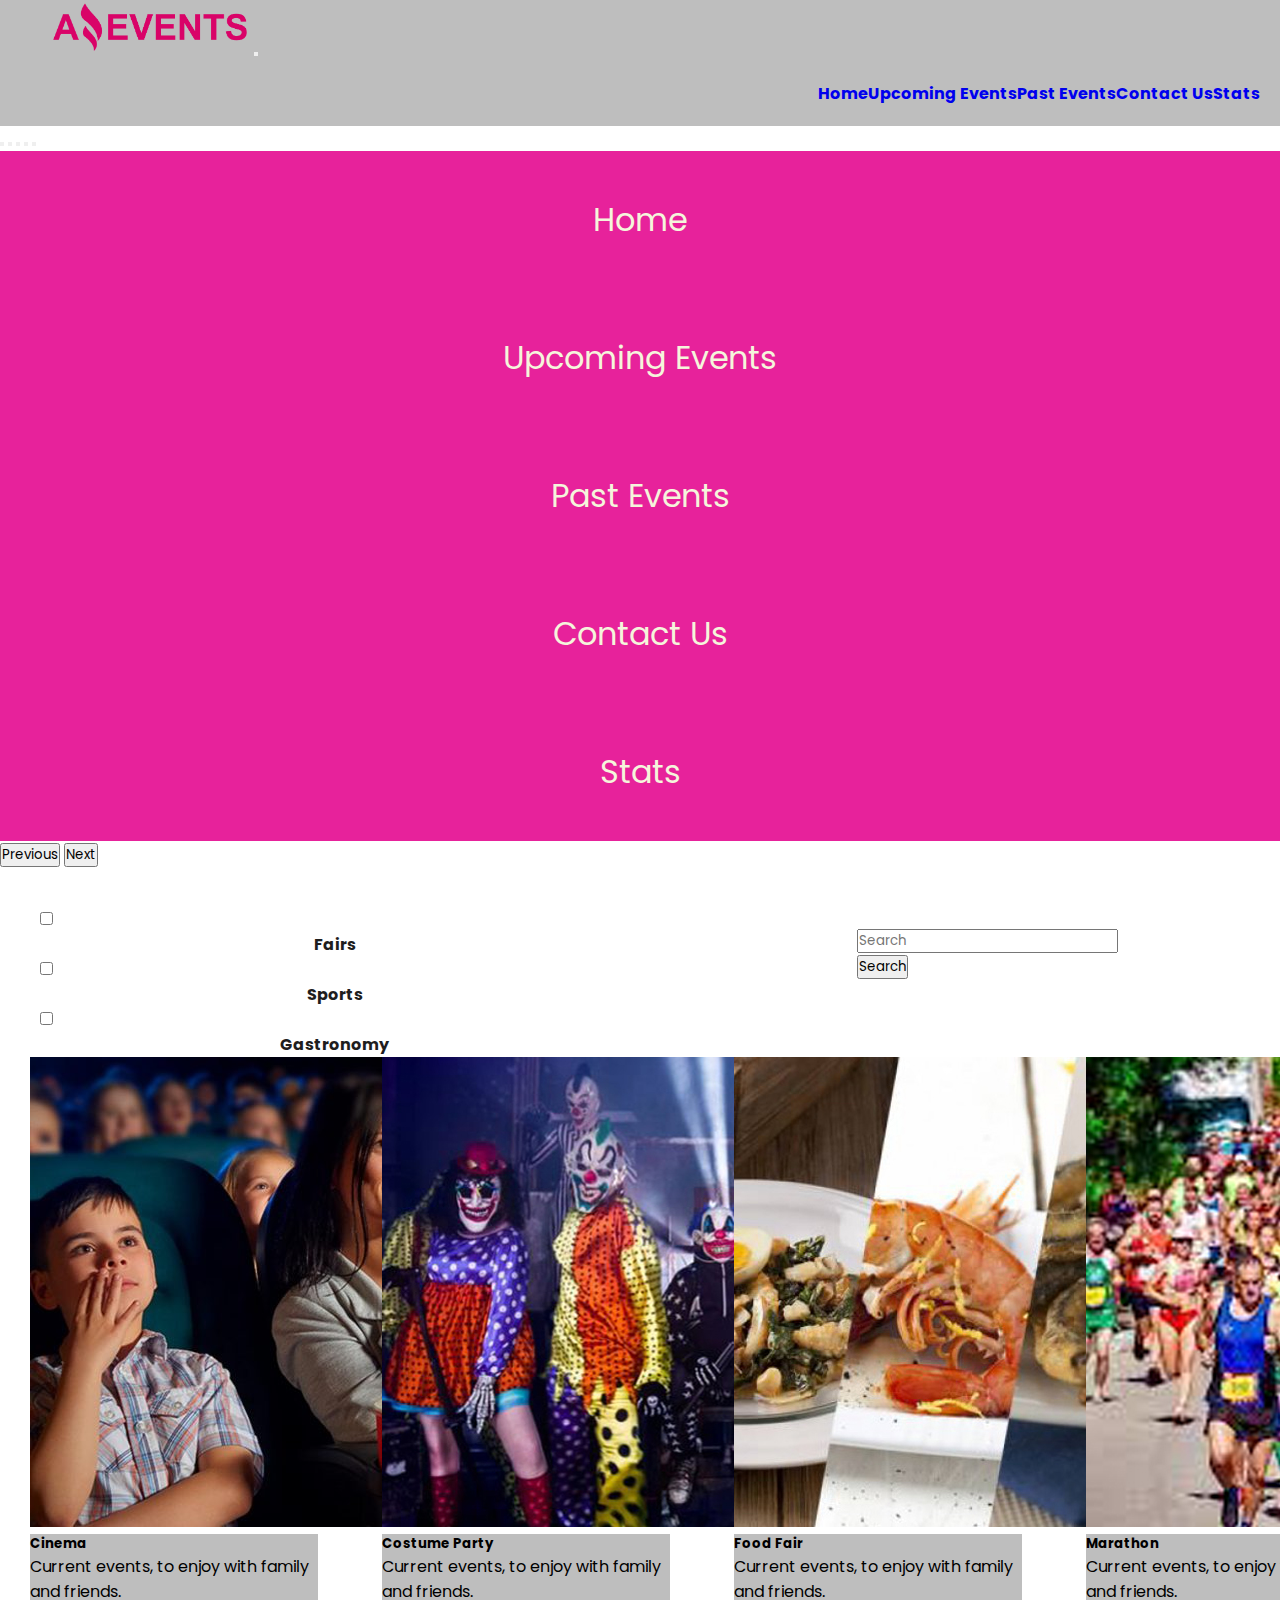
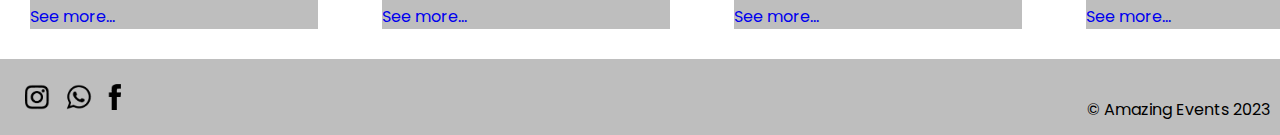
==== index.html @ d2848388 "Amazing events mockup" ====
<!DOCTYPE html>
<html lang="en">

<head>
    <meta charset="UTF-8">
    <meta http-equiv="X-UA-Compatible" content="IE=edge">
    <meta name="viewport" content="width=device-width, initial-scale=1.0">
    <link rel="shortcut icon" href="/assets/aeico.ico" type="image/x-icon">
    <link href="https://cdn.jsdelivr.net/npm/bootstrap@5.3.0-alpha1/dist/css/bootstrap.min.css" rel="stylesheet"
        integrity="sha384-GLhlTQ8iRABdZLl6O3oVMWSktQOp6b7In1Zl3/Jr59b6EGGoI1aFkw7cmDA6j6gD" crossorigin="anonymous">
    <link rel="stylesheet" href="/assets/style.css">
    <title>Home - Amazing Events</title>
</head>

<body>
    <header>
        <nav class="navbar navbar-expand-lg ">
            <div class="container-fluid">
                <a class="navbar-brand" href="index.html"><img src="/assets/logoAmazingEvents.png" alt=""
                        class="logo"></a>
                <button class="navbar-toggler" type="button" data-bs-toggle="collapse"
                    data-bs-target="#navbarNavAltMarkup" aria-controls="navbarNavAltMarkup" aria-expanded="false"
                    aria-label="Toggle navigation">
                    <span class="navbar-toggler-icon"></span>
                </button>
                <div class="collapse navbar-collapse " id="navbarNavAltMarkup">
                    <div class="navbar-nav">
                        <a class="nav-link" href="#">Home</a>
                        <a class="nav-link" href="/upcoming-events.html">Upcoming Events</a>
                        <a class="nav-link" href="/past-events.html">Past Events</a>
                        <a class="nav-link" href="/contact.html">Contact Us</a>
                        <a class="nav-link" href="/stats.html">Stats</a>
                    </div>
                </div>
            </div>
        </nav>
        <div id="carouselExampleCaptions" class="carousel slide" data-bs-ride="carousel">
            <div class="carousel-indicators">
                <button type="button" data-bs-target="#carouselExampleCaptions" data-bs-slide-to="0" class="active"
                    aria-current="true" aria-label="Slide 1"></button>
                <button type="button" data-bs-target="#carouselExampleCaptions" data-bs-slide-to="1"
                    aria-label="Slide 2"></button>
                <button type="button" data-bs-target="#carouselExampleCaptions" data-bs-slide-to="2"
                    aria-label="Slide 3"></button>
                <button type="button" data-bs-target="#carouselExampleCaptions" data-bs-slide-to="3"
                    aria-label="Slide 4"></button>
                <button type="button" data-bs-target="#carouselExampleCaptions" data-bs-slide-to="4"
                    aria-label="Slide 0"></button>
            </div>
            <div class="carousel-inner">
                <div class="carousel-item active">
                    <div class="nav-btn">
                        <a href="/index.html" class="button-home">
                            Home
                        </a>
                    </div>
                    <div class="carousel-caption d-none d-md-block">
                    </div>
                </div>
                <div class="carousel-item">
                    <div class="nav-btn">
                        <a href="/upcoming-events.html" class="button-home">
                            Upcoming Events
                        </a>
                    </div>
                    <div class="carousel-caption d-none d-md-block">
                    </div>
                </div>
                <div class="carousel-item">
                    <div class="nav-btn">
                        <a href="past-events.html" class="button-home">
                            Past Events
                        </a>
                    </div>
                    <div class="carousel-caption d-none d-md-block">
                    </div>
                </div>
                <div class="carousel-item">
                    <div class="nav-btn">
                        <a href="/contact.html" class="button-home">
                            Contact Us
                        </a>
                    </div>
                    <div class="carousel-caption d-none d-md-block">
                    </div>
                </div>
                <div class="carousel-item">
                    <div class="nav-btn">
                        <a href="/stats.html" class="button-home">
                            Stats
                        </a>
                    </div>
                    <div class="carousel-caption d-none d-md-block">
                    </div>
                </div>
            </div>
            <button class="carousel-control-prev" type="button" data-bs-target="#carouselExampleCaptions"
                data-bs-slide="prev">
                <span class="carousel-control-prev-icon" aria-hidden="true"></span>
                <span class="visually-hidden">Previous</span>
            </button>
            <button class="carousel-control-next" type="button" data-bs-target="#carouselExampleCaptions"
                data-bs-slide="next">
                <span class="carousel-control-next-icon" aria-hidden="true"></span>
                <span class="visually-hidden">Next</span>
            </button>
        </div>
    </header>
    <main>
        <div class="check-main">
            <div class="btn-group" role="group" aria-label="Basic checkbox toggle button group">
                <input type="checkbox" class="btn-check" id="btncheck1">
                <label class="btn btn-secondary" for="btncheck1">Fairs</label>
                <input type="checkbox" class="btn-check" id="btncheck2">
                <label class="btn btn-secondary" for="btncheck2">Sports</label>
                <input type="checkbox" class="btn-check" id="btncheck3">
                <label class="btn btn-secondary" for="btncheck3">Gastronomy</label>
                <input type="checkbox" class="btn-check" id="btncheck4">
                <label class="btn btn-secondary" for="btncheck4">Friends and family</label>
            </div>
            <div class="input-group mb-3 ">
                <input type="text" class="form-control" placeholder="Search">
                <div class="input-group-append">
                    <button class="btn btn-secondary" type="button">Search</button>
                </div>
            </div>
        </div>
    </main>
    <section class="cards ">
        <div class="card" style="width: 18rem;">
            <img class="card-img-top" src="/assets/Cinema.jpg" alt="Card image cap">
            <div class="card-body">
                <h5 class="card-title">Cinema</h5>
                <p class="card-text">Current events, to enjoy with family and friends.</p>
                <a href="/details.html" class="btn btn-secondary">See more...</a>
            </div>
        </div>
        <div class="card" style="width: 18rem;">
            <img class="card-img-top" src="/assets/Costume.jpg" alt="Card image cap">
            <div class="card-body">
                <h5 class="card-title">Costume Party</h5>
                <p class="card-text">Current events, to enjoy with family and friends.</p>
                <a href="/details.html" class="btn btn-secondary">See more...</a>
            </div>
        </div>
        <div class="card" style="width: 18rem;">
            <img class="card-img-top" src="/assets/food.jpg" alt="Card image cap">
            <div class="card-body">
                <h5 class="card-title">Food Fair</h5>
                <p class="card-text">Current events, to enjoy with family and friends.</p>
                <a href="/details.html" class="btn btn-secondary">See more...</a>
            </div>
        </div>
        <div class="card" style="width: 18rem;">
            <img class="card-img-top" src="/assets/maraton.jpg" alt="Card image cap">
            <div class="card-body">
                <h5 class="card-title">Marathon</h5>
                <p class="card-text">Current events, to enjoy with family and friends.</p>
                <a href="/details.html" class="btn btn-secondary">See more...</a>
            </div>
        </div>
    </section>
    <footer class="footer-amazing">
        <img src="/assets/social-media.png" alt="">
        <p>© Amazing Events 2023</p>
    </footer>
    <script src="https://cdn.jsdelivr.net/npm/bootstrap@5.3.0-alpha1/dist/js/bootstrap.bundle.min.js"
        integrity="sha384-w76AqPfDkMBDXo30jS1Sgez6pr3x5MlQ1ZAGC+nuZB+EYdgRZgiwxhTBTkF7CXvN"
        crossorigin="anonymous"></script>
</body>

</html>
---- assets/style.css ----
@import url('https://fonts.googleapis.com/css2?family=Poppins:wght@300&display=swap');

* {
    box-sizing: border-box;
    margin: 0px;
    padding: 0px;
    font-family: 'Poppins', sans-serif;
}


.navbar {
    background-color: rgb(190, 190, 190);

}

.navbar-nav {
    display: flex;
    justify-content: center;
    font-weight: bolder;
    text-align: center;
    padding: 20px;

}

.logo {
    width: 200px;
    padding: 3px 3px;
    margin-left: 50px;
}

.collapse {
    display: flex;
    justify-content: end;
    align-self: flex-end;
}

.nav-btn {
    display: flex;
    justify-content: center;
    background-color: rgb(231, 34, 155);
    padding: 45px;
}

.nav-btn>a {
    text-decoration: none;
}

.button-home {
    font-size: xx-large;
    color: beige;
    cursor: pointer;
    transition: all 0.3s;
}

.button-home:hover {
    transform: scale(1.2);
    color: rgb(173, 166, 158);
}

a {
    text-decoration: none;
}

.btn-group {
    margin: 40px;
    width: 650px;
    height: 5rem;
}

.btn-group>label {
    font-size: medium;
    font-weight: bolder;
    color: rgb(31, 30, 30);
    display: flex;
    justify-content: center;
    align-items: center;
}

.input-group {
    width: 400px;
    height: 30px;
    margin: 60px
}

.check-main {
    display: flex;
    gap: 8rem;

}


.cards {
    display: flex;
    justify-content: space-between;
    align-items: center;
    gap: 4rem;
    margin: 30px;

}

.card-body {
    background-color: rgb(190, 190, 190);

}

.contact {
    padding: 30px;
}

.form-group {
    width: 600px;
    padding: 20px;
    border-color: rgb(231, 34, 155);
}

.form-group>label {
    font-weight: bold;
}

.card-detail {
    display: flex;
    justify-content: center;
    align-items: center;
    padding: 30px;

}

.footer-amazing {
    background-color: rgb(190, 190, 190);
    padding: 10px;
    display: flex;
    justify-content: space-between;
    align-items: center;
}

.footer-amazing>img {
    padding: 15px;
    width: 10%;
    height: 2%;
}

.footer-amazing>p {
    margin-top: 25px;
}





@media screen and (max-width:760px) {

    .check-main {
        flex-wrap: wrap;
        gap: 5px;
    }

    .navbar-toggler {
        margin: 30px;
    }

    .cards {
        flex-wrap: wrap;
        justify-content: center;
    }

    .footer-amazing>img {
        width: 100px;
    }

    .form-group {
        width: 200px;
    }

}

.tables {
    padding: 30px;
    display: flex;
    justify-content: center;
}

table,
th,
tr,
td {
    border: 3px solid;
}

thead {
    background-color: rgb(190, 190, 190);
}

.tr-head {
    background-color: rgb(255, 196, 129);

}

table {
    text-align: center;
}






@media screen and (max-width:400px) {

    .check-main {
        flex-wrap: wrap;
        gap: 5px;
    }

    .input-group {
        align-self: center;
    }

    .btn-group {
        flex-wrap: wrap;
        align-items: center;

    }

    .navbar {
        flex-wrap: wrap;

    }

    .navbar-brand {
        width: 5%;
    }

    .cards {
        flex-wrap: wrap;
        justify-content: center
    }

    .footer-amazing>img {
        width: 100px;

    }

}
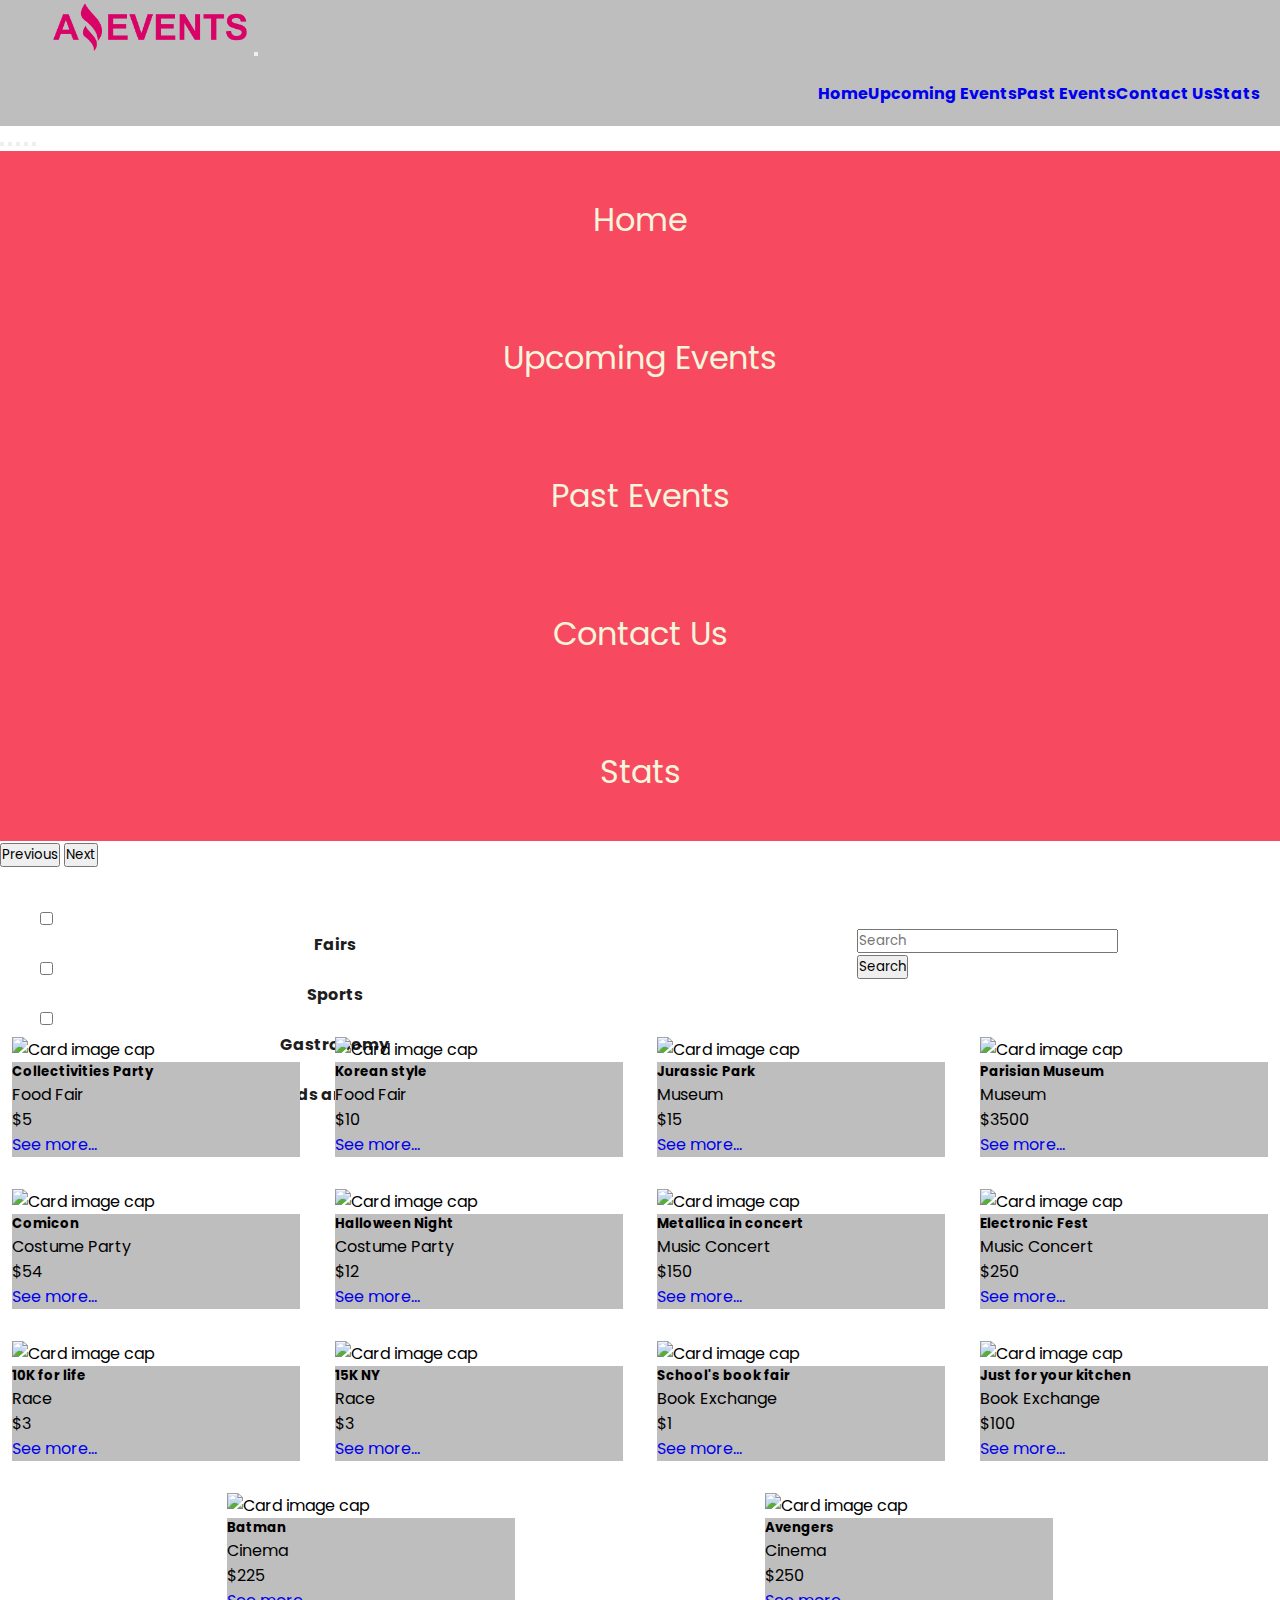
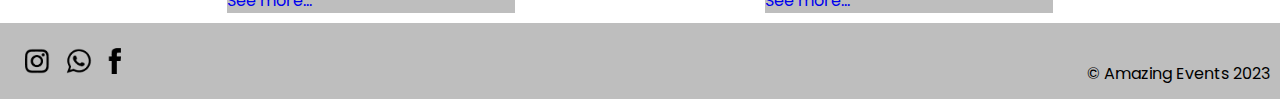
==== commit 6408db90: "task2" ====
--- a/index.html
+++ b/index.html
@@ -8,7 +8,7 @@
     <link rel="shortcut icon" href="/assets/aeico.ico" type="image/x-icon">
     <link href="https://cdn.jsdelivr.net/npm/bootstrap@5.3.0-alpha1/dist/css/bootstrap.min.css" rel="stylesheet"
         integrity="sha384-GLhlTQ8iRABdZLl6O3oVMWSktQOp6b7In1Zl3/Jr59b6EGGoI1aFkw7cmDA6j6gD" crossorigin="anonymous">
-    <link rel="stylesheet" href="/assets/style.css">
+    <link rel="stylesheet" href="/styles/style.css">
     <title>Home - Amazing Events</title>
 </head>
 
@@ -16,7 +16,7 @@
     <header>
         <nav class="navbar navbar-expand-lg ">
             <div class="container-fluid">
-                <a class="navbar-brand" href="index.html"><img src="/assets/logoAmazingEvents.png" alt=""
+                <a class="navbar-brand" href="/index.html"><img src="/assets/logoAmazingEvents.png" alt=""
                         class="logo"></a>
                 <button class="navbar-toggler" type="button" data-bs-toggle="collapse"
                     data-bs-target="#navbarNavAltMarkup" aria-controls="navbarNavAltMarkup" aria-expanded="false"
@@ -26,10 +26,10 @@
                 <div class="collapse navbar-collapse " id="navbarNavAltMarkup">
                     <div class="navbar-nav">
                         <a class="nav-link" href="#">Home</a>
-                        <a class="nav-link" href="/upcoming-events.html">Upcoming Events</a>
-                        <a class="nav-link" href="/past-events.html">Past Events</a>
-                        <a class="nav-link" href="/contact.html">Contact Us</a>
-                        <a class="nav-link" href="/stats.html">Stats</a>
+                        <a class="nav-link" href="/pages/upcoming-events.html">Upcoming Events</a>
+                        <a class="nav-link" href="/pages/past-events.html">Past Events</a>
+                        <a class="nav-link" href="/pages/contact.html">Contact Us</a>
+                        <a class="nav-link" href="/pages/stats.html">Stats</a>
                     </div>
                 </div>
             </div>
@@ -59,7 +59,7 @@
                 </div>
                 <div class="carousel-item">
                     <div class="nav-btn">
-                        <a href="/upcoming-events.html" class="button-home">
+                        <a href="/pages/upcoming-events.html" class="button-home">
                             Upcoming Events
                         </a>
                     </div>
@@ -68,7 +68,7 @@
                 </div>
                 <div class="carousel-item">
                     <div class="nav-btn">
-                        <a href="past-events.html" class="button-home">
+                        <a href="/pages/past-events.html" class="button-home">
                             Past Events
                         </a>
                     </div>
@@ -77,7 +77,7 @@
                 </div>
                 <div class="carousel-item">
                     <div class="nav-btn">
-                        <a href="/contact.html" class="button-home">
+                        <a href="/pages/contact.html" class="button-home">
                             Contact Us
                         </a>
                     </div>
@@ -86,7 +86,7 @@
                 </div>
                 <div class="carousel-item">
                     <div class="nav-btn">
-                        <a href="/stats.html" class="button-home">
+                        <a href="/pages/stats.html" class="button-home">
                             Stats
                         </a>
                     </div>
@@ -126,47 +126,18 @@
             </div>
         </div>
     </main>
-    <section class="cards ">
-        <div class="card" style="width: 18rem;">
-            <img class="card-img-top" src="/assets/Cinema.jpg" alt="Card image cap">
-            <div class="card-body">
-                <h5 class="card-title">Cinema</h5>
-                <p class="card-text">Current events, to enjoy with family and friends.</p>
-                <a href="/details.html" class="btn btn-secondary">See more...</a>
-            </div>
-        </div>
-        <div class="card" style="width: 18rem;">
-            <img class="card-img-top" src="/assets/Costume.jpg" alt="Card image cap">
-            <div class="card-body">
-                <h5 class="card-title">Costume Party</h5>
-                <p class="card-text">Current events, to enjoy with family and friends.</p>
-                <a href="/details.html" class="btn btn-secondary">See more...</a>
-            </div>
-        </div>
-        <div class="card" style="width: 18rem;">
-            <img class="card-img-top" src="/assets/food.jpg" alt="Card image cap">
-            <div class="card-body">
-                <h5 class="card-title">Food Fair</h5>
-                <p class="card-text">Current events, to enjoy with family and friends.</p>
-                <a href="/details.html" class="btn btn-secondary">See more...</a>
-            </div>
-        </div>
-        <div class="card" style="width: 18rem;">
-            <img class="card-img-top" src="/assets/maraton.jpg" alt="Card image cap">
-            <div class="card-body">
-                <h5 class="card-title">Marathon</h5>
-                <p class="card-text">Current events, to enjoy with family and friends.</p>
-                <a href="/details.html" class="btn btn-secondary">See more...</a>
-            </div>
-        </div>
+    <section class="cards" id="container">
+
     </section>
     <footer class="footer-amazing">
         <img src="/assets/social-media.png" alt="">
         <p>© Amazing Events 2023</p>
     </footer>
+
     <script src="https://cdn.jsdelivr.net/npm/bootstrap@5.3.0-alpha1/dist/js/bootstrap.bundle.min.js"
         integrity="sha384-w76AqPfDkMBDXo30jS1Sgez6pr3x5MlQ1ZAGC+nuZB+EYdgRZgiwxhTBTkF7CXvN"
         crossorigin="anonymous"></script>
+    <script src="/js/main.js"></script>
 </body>
 
 </html>--- a/styles/style.css
+++ b/styles/style.css
@@ -0,0 +1,256 @@
+@import url('https://fonts.googleapis.com/css2?family=Poppins:wght@300&display=swap');
+
+* {
+    box-sizing: border-box;
+    margin: 0px;
+    padding: 0px;
+    font-family: 'Poppins', sans-serif;
+}
+
+
+.navbar {
+    background-color: rgb(190, 190, 190);
+
+}
+
+.navbar-nav {
+    display: flex;
+    justify-content: center;
+    font-weight: bolder;
+    text-align: center;
+    padding: 20px;
+
+}
+
+.logo {
+    width: 200px;
+    padding: 3px 3px;
+    margin-left: 50px;
+}
+
+
+.collapse {
+    display: flex;
+    justify-content: end;
+    align-self: flex-end;
+}
+
+.nav-btn {
+    display: flex;
+    justify-content: center;
+    background-color: rgb(247, 74, 97);
+    padding: 45px;
+}
+
+.nav-btn>a {
+    text-decoration: none;
+
+}
+
+.button-home {
+    font-size: xx-large;
+    color: beige;
+    cursor: pointer;
+    transition: all 0.3s;
+}
+
+.button-home:hover {
+    transform: scale(1.2);
+    color: rgb(173, 166, 158);
+}
+
+a {
+    text-decoration: none;
+}
+
+.btn-group {
+    margin: 40px;
+    width: 650px;
+    height: 5rem;
+}
+
+.btn-group>label {
+    font-size: medium;
+    font-weight: bolder;
+    color: rgb(31, 30, 30);
+    display: flex;
+    justify-content: center;
+    align-items: center;
+}
+
+.input-group {
+    width: 400px;
+    height: 30px;
+    margin: 60px
+}
+
+.check-main {
+    display: flex;
+    gap: 8rem;
+
+}
+
+
+.details-body
+{
+    background-color: rgb(247, 74, 97);
+}
+
+.cards {
+    display: flex;
+    justify-content: space-evenly;
+    flex-wrap: wrap;
+    align-items: center;
+    gap: 2rem;
+    margin: 10px;
+
+}
+.card>img{
+    object-fit: cover;
+    width: 100%;
+    height: 210px;
+}
+.card-body {
+
+    background-color: rgb(190, 190, 190);
+
+}
+
+.contact {
+    padding: 30px;
+}
+
+.form-group {
+    width: 600px;
+    padding: 20px;
+    border-color: rgb(247, 74, 97);
+}
+
+.form-group>label {
+    font-weight: bold;
+}
+
+.card-detail {
+    display: flex;
+    justify-content: center;
+    align-items: center;
+    padding: 30px;
+
+}
+
+.footer-amazing {
+    background-color: rgb(190, 190, 190);
+    padding: 10px;
+    display: flex;
+    justify-content: space-between;
+    align-items: center;
+}
+
+.footer-amazing>img {
+    padding: 15px;
+    width: 10%;
+    height: 2%;
+}
+
+.footer-amazing>p {
+    margin-top: 25px;
+}
+
+
+
+
+
+@media screen and (max-width:760px) {
+
+    .check-main {
+        flex-wrap: wrap;
+        gap: 5px;
+    }
+
+    .navbar-toggler {
+        margin: 30px;
+    }
+
+    .cards {
+        flex-wrap: wrap;
+        justify-content: center;
+    }
+
+    .footer-amazing>img {
+        width: 100px;
+    }
+
+    .form-group {
+        width: 200px;
+    }
+
+}
+
+.tables {
+    padding: 30px;
+    display: flex;
+    justify-content: center;
+}
+
+table,
+th,
+tr,
+td {
+    border: 3px solid;
+}
+
+thead {
+    background-color: rgb(190, 190, 190);
+}
+
+.tr-head {
+    background-color: rgb(255, 196, 129);
+
+}
+
+table {
+    text-align: center;
+}
+
+
+
+
+
+
+@media screen and (max-width:400px) {
+
+    .check-main {
+        flex-wrap: wrap;
+        gap: 5px;
+    }
+
+    .input-group {
+        align-self: center;
+    }
+
+    .btn-group {
+        flex-wrap: wrap;
+        align-items: center;
+
+    }
+
+    .navbar {
+        flex-wrap: wrap;
+
+    }
+
+    .navbar-brand {
+        width: 5%;
+    }
+
+    .cards {
+        flex-wrap: wrap;
+        justify-content: center
+    }
+
+    .footer-amazing>img {
+        width: 100px;
+
+    }
+
+}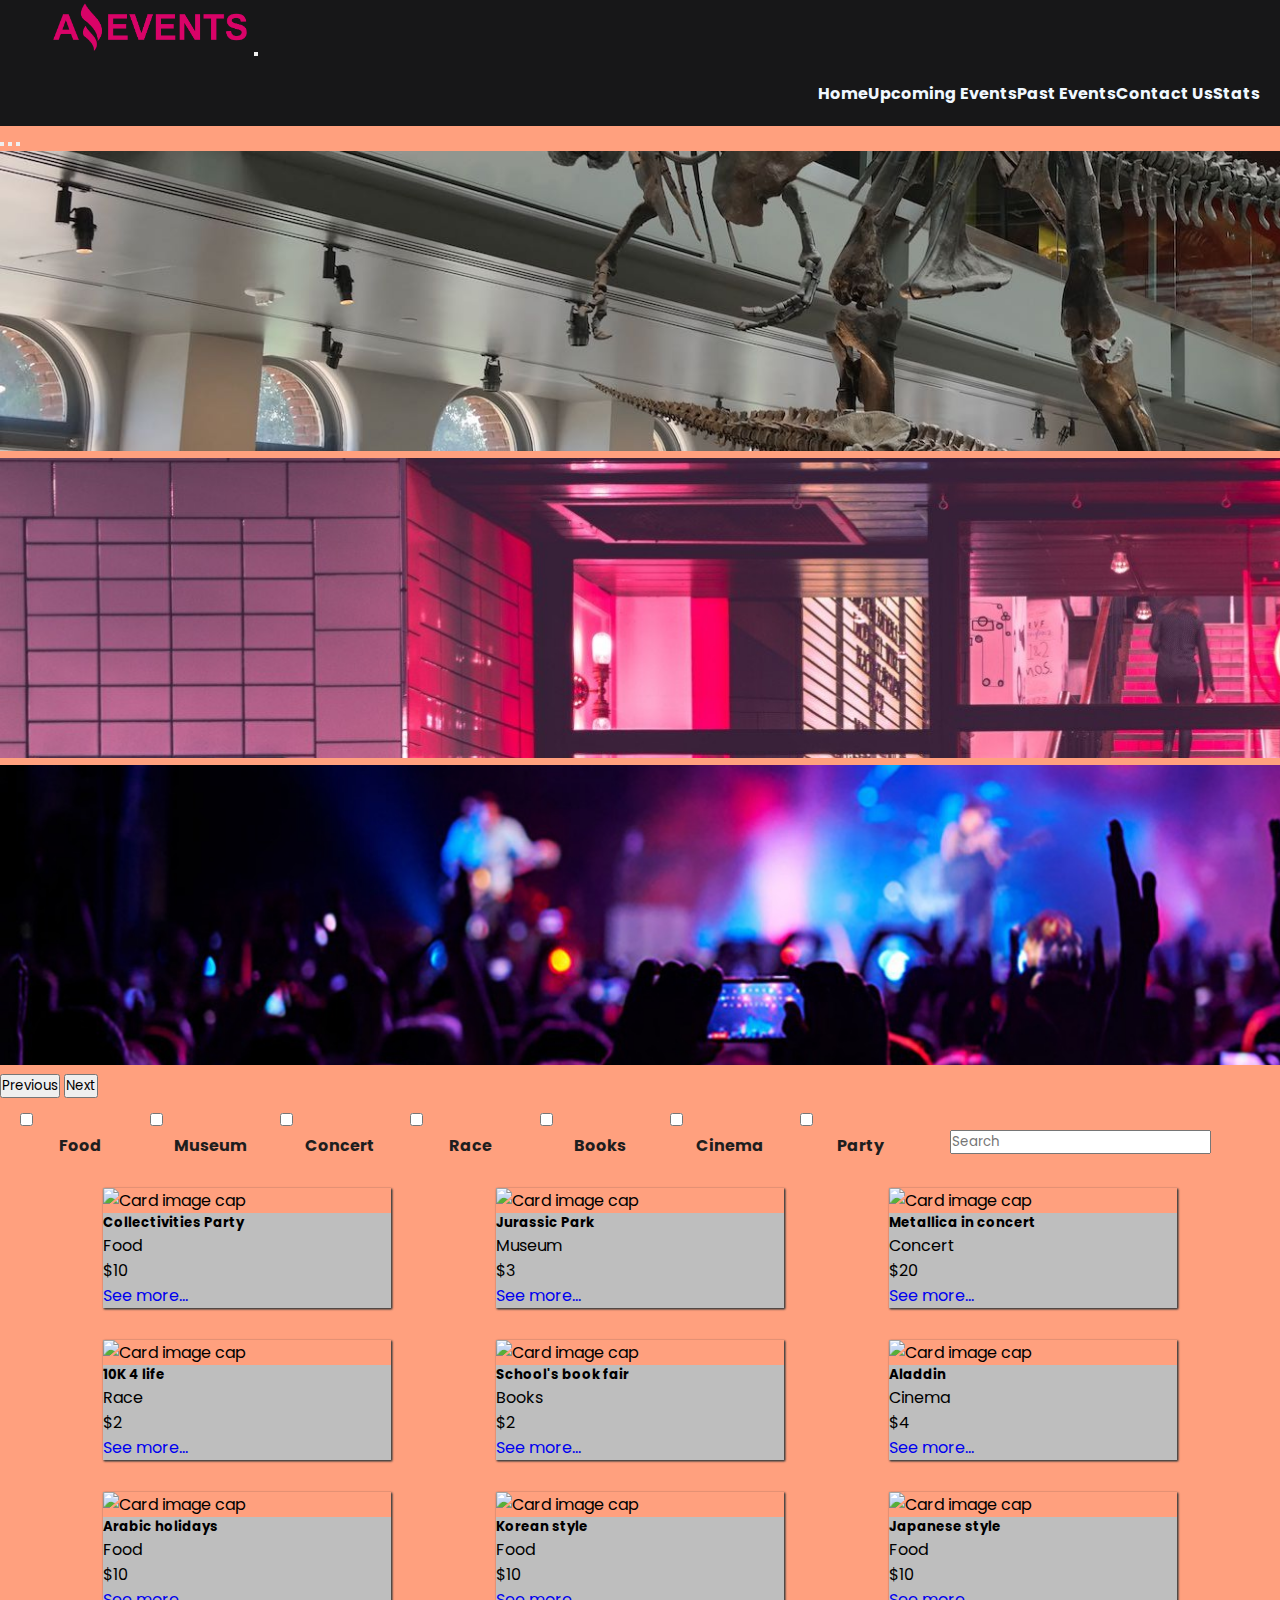
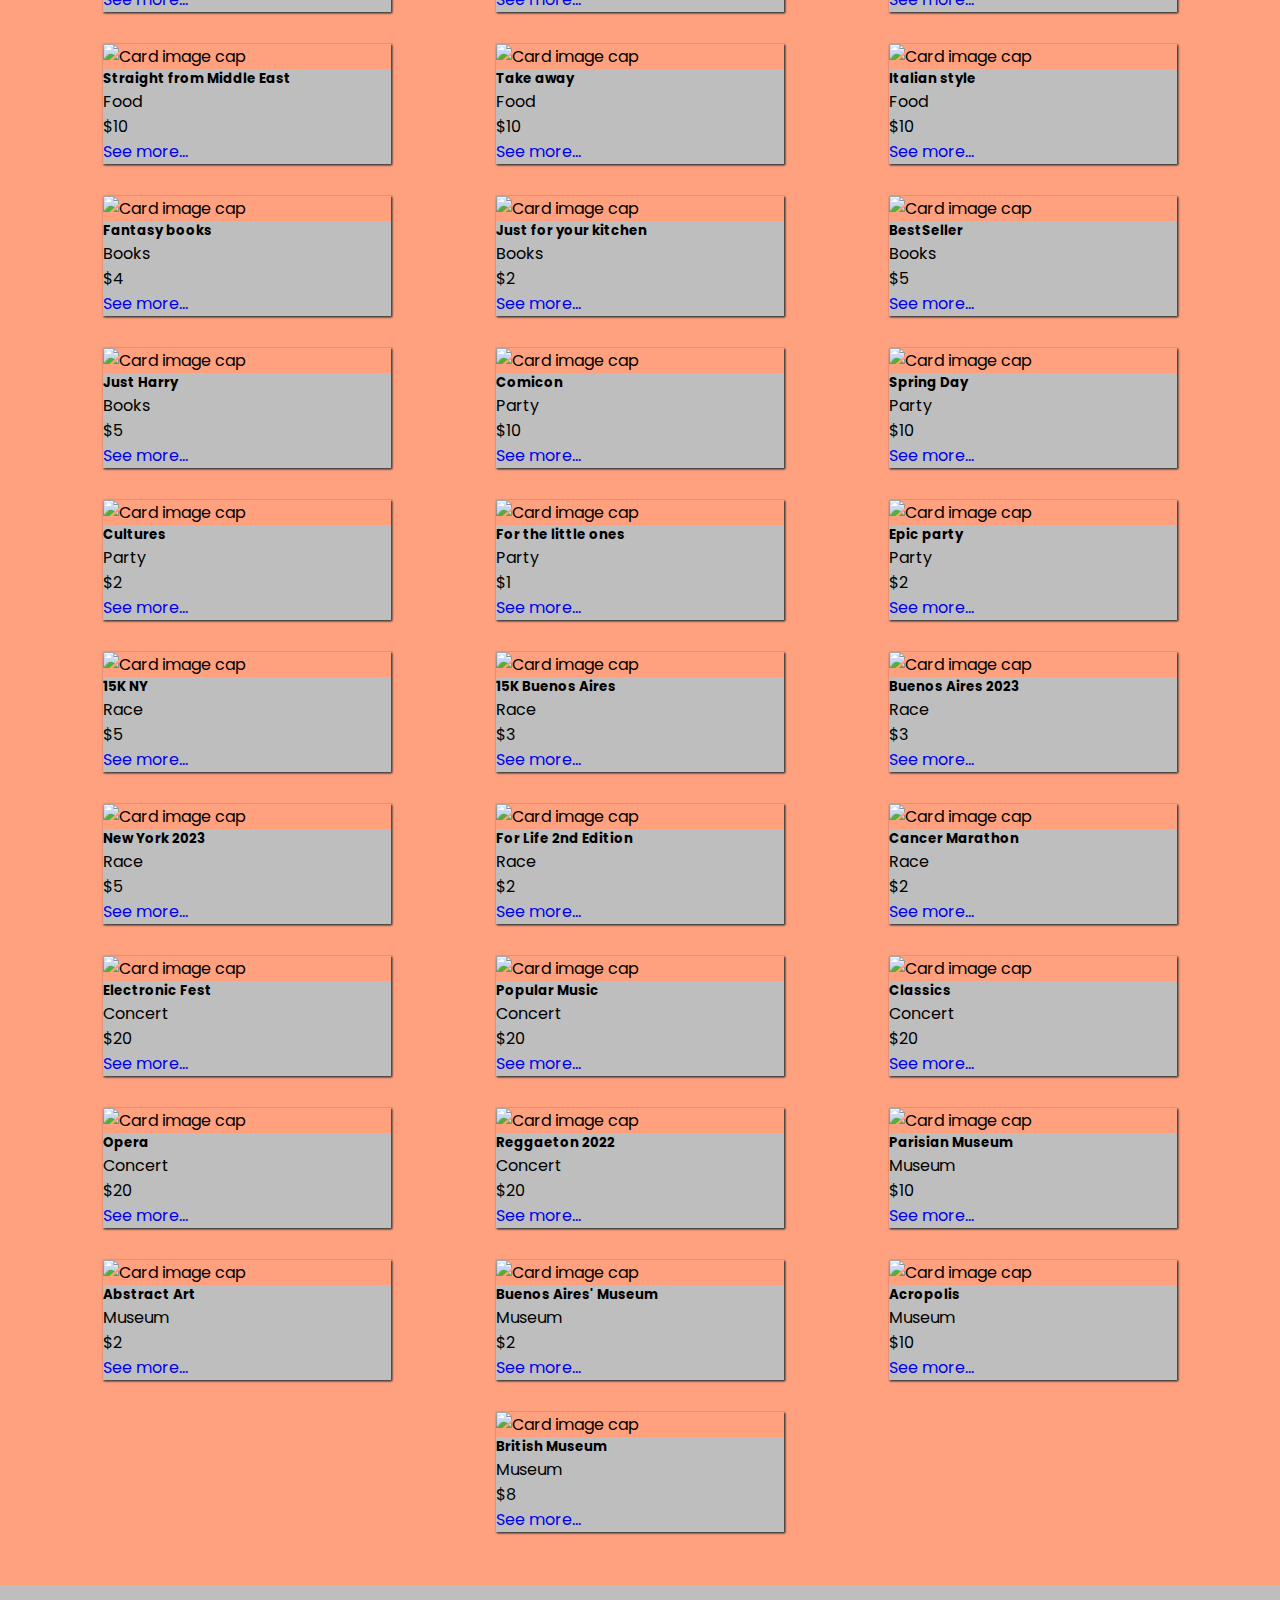
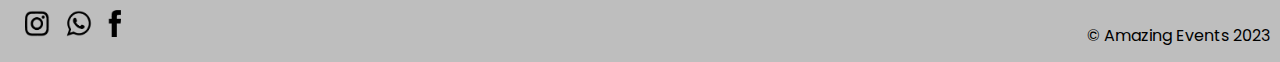
==== commit cdbc43d8: "task4" ====
--- a/index.html
+++ b/index.html
@@ -9,7 +9,7 @@
     <link href="https://cdn.jsdelivr.net/npm/bootstrap@5.3.0-alpha1/dist/css/bootstrap.min.css" rel="stylesheet"
         integrity="sha384-GLhlTQ8iRABdZLl6O3oVMWSktQOp6b7In1Zl3/Jr59b6EGGoI1aFkw7cmDA6j6gD" crossorigin="anonymous">
     <link rel="stylesheet" href="/styles/style.css">
-    <title>Home - Amazing Events</title>
+    <title>Home | Amazing Events</title>
 </head>
 
 <body>
@@ -34,7 +34,8 @@
                 </div>
             </div>
         </nav>
-        <div id="carouselExampleCaptions" class="carousel slide" data-bs-ride="carousel">
+
+        <div id="carouselExampleCaptions" class="carousel slide carousel-fade">
             <div class="carousel-indicators">
                 <button type="button" data-bs-target="#carouselExampleCaptions" data-bs-slide-to="0" class="active"
                     aria-current="true" aria-label="Slide 1"></button>
@@ -42,54 +43,22 @@
                     aria-label="Slide 2"></button>
                 <button type="button" data-bs-target="#carouselExampleCaptions" data-bs-slide-to="2"
                     aria-label="Slide 3"></button>
-                <button type="button" data-bs-target="#carouselExampleCaptions" data-bs-slide-to="3"
-                    aria-label="Slide 4"></button>
-                <button type="button" data-bs-target="#carouselExampleCaptions" data-bs-slide-to="4"
-                    aria-label="Slide 0"></button>
             </div>
             <div class="carousel-inner">
                 <div class="carousel-item active">
-                    <div class="nav-btn">
-                        <a href="/index.html" class="button-home">
-                            Home
-                        </a>
-                    </div>
+                    <img src="/assets/1.jpeg" class="imgcar d-block w-100" alt="...">
                     <div class="carousel-caption d-none d-md-block">
+            
                     </div>
                 </div>
                 <div class="carousel-item">
-                    <div class="nav-btn">
-                        <a href="/pages/upcoming-events.html" class="button-home">
-                            Upcoming Events
-                        </a>
-                    </div>
+                    <img src="/assets/2.jpg" class="imgcar d-block w-100" alt="...">
                     <div class="carousel-caption d-none d-md-block">
+                        
                     </div>
                 </div>
                 <div class="carousel-item">
-                    <div class="nav-btn">
-                        <a href="/pages/past-events.html" class="button-home">
-                            Past Events
-                        </a>
-                    </div>
-                    <div class="carousel-caption d-none d-md-block">
-                    </div>
-                </div>
-                <div class="carousel-item">
-                    <div class="nav-btn">
-                        <a href="/pages/contact.html" class="button-home">
-                            Contact Us
-                        </a>
-                    </div>
-                    <div class="carousel-caption d-none d-md-block">
-                    </div>
-                </div>
-                <div class="carousel-item">
-                    <div class="nav-btn">
-                        <a href="/pages/stats.html" class="button-home">
-                            Stats
-                        </a>
-                    </div>
+                    <img src="/assets/3.jpg" class="imgcar d-block w-100" alt="...">
                     <div class="carousel-caption d-none d-md-block">
                     </div>
                 </div>
@@ -105,29 +74,19 @@
                 <span class="visually-hidden">Next</span>
             </button>
         </div>
+
     </header>
-    <main>
-        <div class="check-main">
-            <div class="btn-group" role="group" aria-label="Basic checkbox toggle button group">
-                <input type="checkbox" class="btn-check" id="btncheck1">
-                <label class="btn btn-secondary" for="btncheck1">Fairs</label>
-                <input type="checkbox" class="btn-check" id="btncheck2">
-                <label class="btn btn-secondary" for="btncheck2">Sports</label>
-                <input type="checkbox" class="btn-check" id="btncheck3">
-                <label class="btn btn-secondary" for="btncheck3">Gastronomy</label>
-                <input type="checkbox" class="btn-check" id="btncheck4">
-                <label class="btn btn-secondary" for="btncheck4">Friends and family</label>
+    <main class="checkSearch">
+        <div class="check-main" id="checkbox">
+        </div>
+
+        <div class="input-group mb-3 ">
+            <input type="text" class="form-control" placeholder="Search" id="search">
+            <div class="input-group-append">
+
             </div>
-            <div class="input-group mb-3 ">
-                <input type="text" class="form-control" placeholder="Search">
-                <div class="input-group-append">
-                    <button class="btn btn-secondary" type="button">Search</button>
-                </div>
-            </div>
-        </div>
     </main>
     <section class="cards" id="container">
-
     </section>
     <footer class="footer-amazing">
         <img src="/assets/social-media.png" alt="">
@@ -137,7 +96,7 @@
     <script src="https://cdn.jsdelivr.net/npm/bootstrap@5.3.0-alpha1/dist/js/bootstrap.bundle.min.js"
         integrity="sha384-w76AqPfDkMBDXo30jS1Sgez6pr3x5MlQ1ZAGC+nuZB+EYdgRZgiwxhTBTkF7CXvN"
         crossorigin="anonymous"></script>
-    <script src="/js/main.js"></script>
+    <script type="module" src="/js/main.js"></script>
 </body>
 
 </html>--- a/styles/style.css
+++ b/styles/style.css
@@ -7,10 +7,15 @@
     font-family: 'Poppins', sans-serif;
 }
 
+body{
+    position: relative;
+    padding-bottom: 100px;
+    min-height: 100vh;
+    background-color:rgba(255, 68, 0, 0.507);
+}
 
 .navbar {
-    background-color: rgb(190, 190, 190);
-
+    background-color: rgb(23, 23, 24);
 }
 
 .navbar-nav {
@@ -19,7 +24,7 @@
     font-weight: bolder;
     text-align: center;
     padding: 20px;
-
+    
 }
 
 .logo {
@@ -27,13 +32,21 @@
     padding: 3px 3px;
     margin-left: 50px;
 }
-
-
+.carousel-item>img{
+    object-fit: cover;
+    width: 1930px;
+    height: 300px;
+    background-position: top;
+}
 .collapse {
     display: flex;
     justify-content: end;
     align-self: flex-end;
 }
+.nav-link{
+    color: aliceblue;
+}
+
 
 .nav-btn {
     display: flex;
@@ -64,9 +77,9 @@
 }
 
 .btn-group {
-    margin: 40px;
-    width: 650px;
-    height: 5rem;
+    border-radius: 30px 30px;
+    width: 120px;
+    height: 50px;
 }
 
 .btn-group>label {
@@ -81,19 +94,26 @@
 .input-group {
     width: 400px;
     height: 30px;
-    margin: 60px
-}
-
+    padding: 30px;
+}
+main{
+    flex-grow: 1;
+    height: 100%;
+}
 .check-main {
     display: flex;
-    gap: 8rem;
-
-}
-
-
-.details-body
-{
-    background-color: rgb(247, 74, 97);
+    margin-left:10px;
+
+}
+
+.checkSearch {
+    display: flex;
+    justify-content: center;
+    align-items: flex-end;
+}
+
+.details-body {
+    background-color:rgba(255, 68, 0, 0.507);
 }
 
 .cards {
@@ -102,18 +122,35 @@
     flex-wrap: wrap;
     align-items: center;
     gap: 2rem;
-    margin: 10px;
-
-}
-.card>img{
+    margin: 30px;
+    
+
+}
+.card{
+    box-shadow: 1px 1px 2px rgb(63, 63, 63);
+}
+
+.card>img {
     object-fit: cover;
     width: 100%;
     height: 210px;
 }
+
+
 .card-body {
 
     background-color: rgb(190, 190, 190);
 
+}
+.card-body2{
+    display: flex;
+    flex-direction: column;
+    justify-content: center;
+    align-items: center;
+    width: 100%;
+    background-color: rgb(190, 190, 190);
+    border-radius: 0px 0px 10px 10px;
+    padding: 30px;
 }
 
 .contact {
@@ -134,8 +171,13 @@
     display: flex;
     justify-content: center;
     align-items: center;
-    padding: 30px;
-
+    padding: 81px;
+   
+
+}
+.buttonsDetails{
+    display: flex;
+    gap:2rem;
 }
 
 .footer-amazing {
@@ -144,27 +186,48 @@
     display: flex;
     justify-content: space-between;
     align-items: center;
+    position: absolute;
+    bottom: 0;
+    width: 100%;
+    
+    
 }
 
 .footer-amazing>img {
     padding: 15px;
     width: 10%;
     height: 2%;
+
 }
 
 .footer-amazing>p {
     margin-top: 25px;
-}
-
-
-
-
-
+
+}
+
+
+@media screen and (max-width:930px) {
+    .check-main {
+        justify-content:center;
+        align-items: center;
+        flex-wrap: wrap;
+        gap: 5px;
+        padding: 10px;
+    }
+    .checkSearch{
+        flex-wrap: wrap;
+    }
+}
 @media screen and (max-width:760px) {
-
+    .checkSearch{
+        flex-wrap: wrap;
+    }
     .check-main {
+        justify-content:center;
+        align-items: center;
         flex-wrap: wrap;
         gap: 5px;
+        padding: 10px;
     }
 
     .navbar-toggler {
@@ -200,20 +263,28 @@
 }
 
 thead {
-    background-color: rgb(190, 190, 190);
+    background-color:rgb(173, 166, 158);
+    color: black;
 }
 
 .tr-head {
-    background-color: rgb(255, 196, 129);
-
-}
-
+    background-color: rgb(23, 23, 24);
+    color:aliceblue;
+
+}
+.tableStats>td{
+    background-color:rgb(247, 74, 97);
+    color: black;
+}
 table {
     text-align: center;
 }
 
 
-
+.noSeEncontro{
+    display: flex;
+    padding: 8rem;
+}
 
 
 
